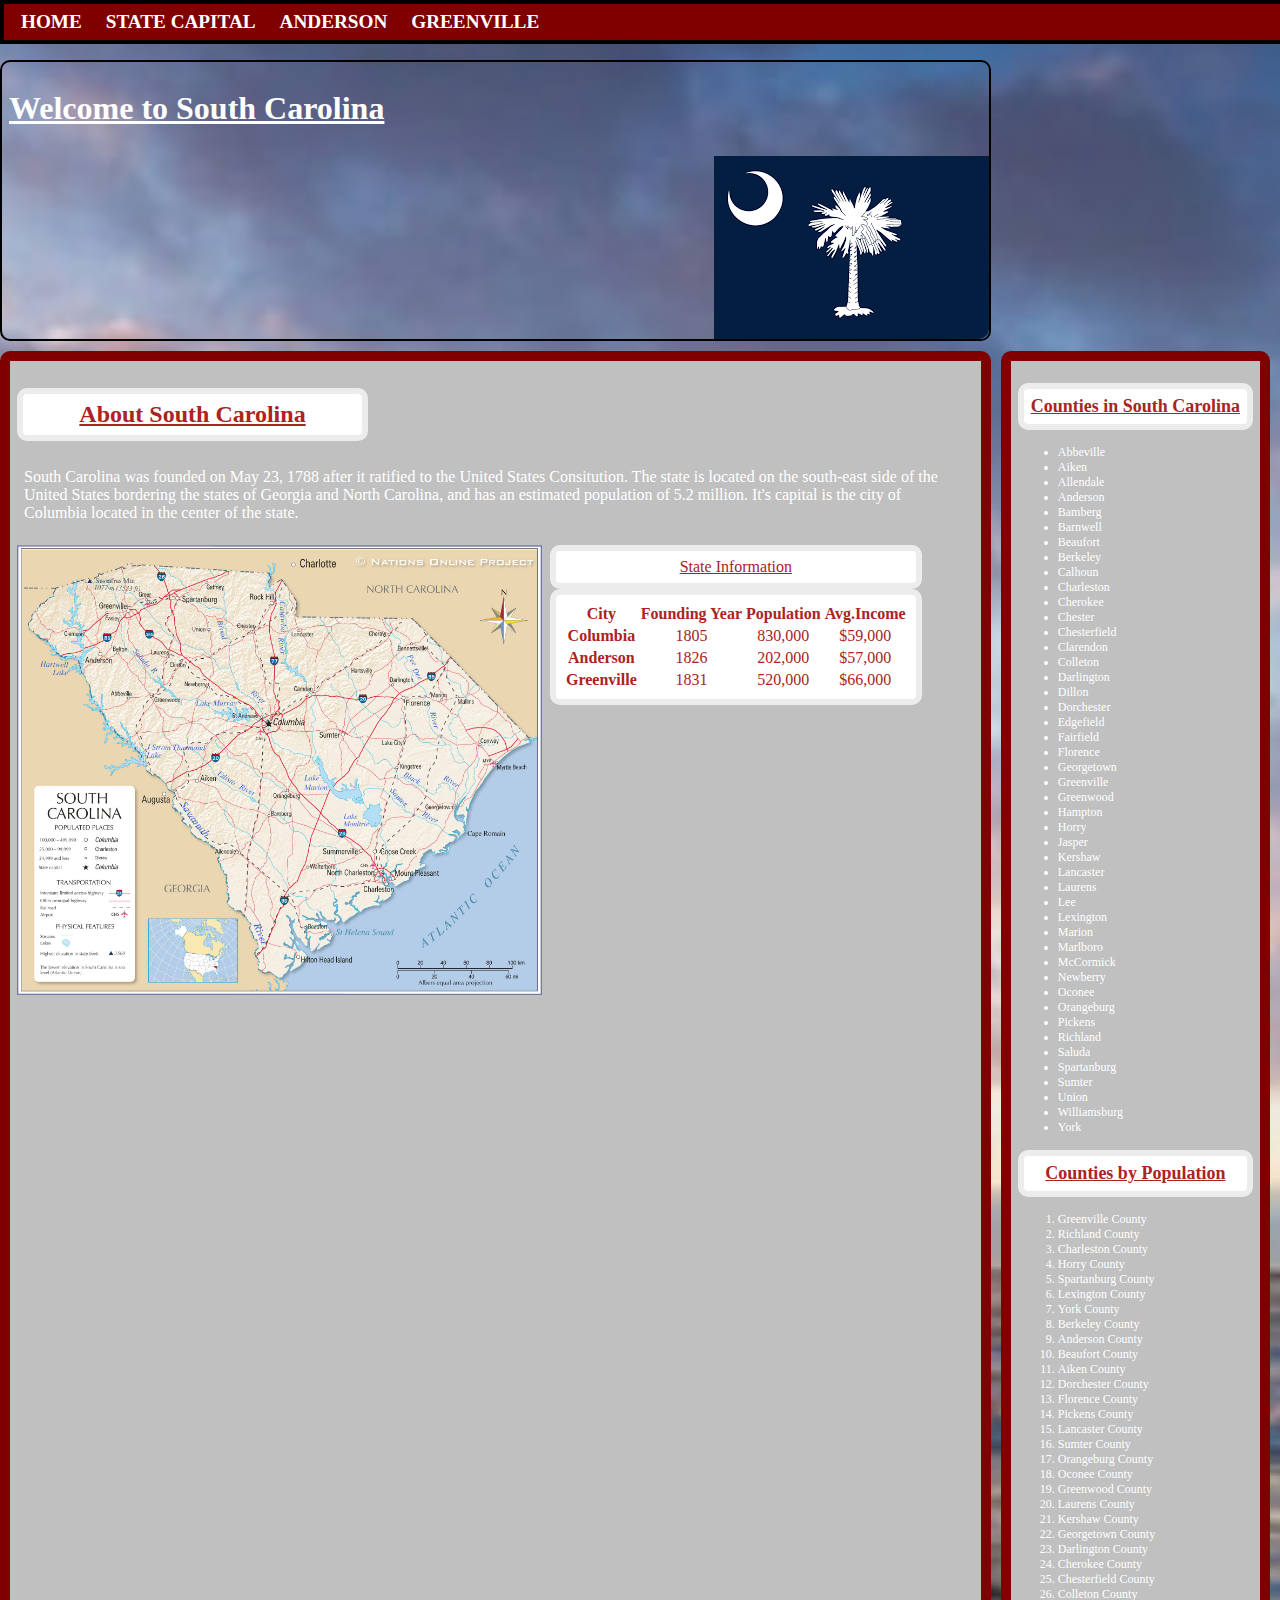
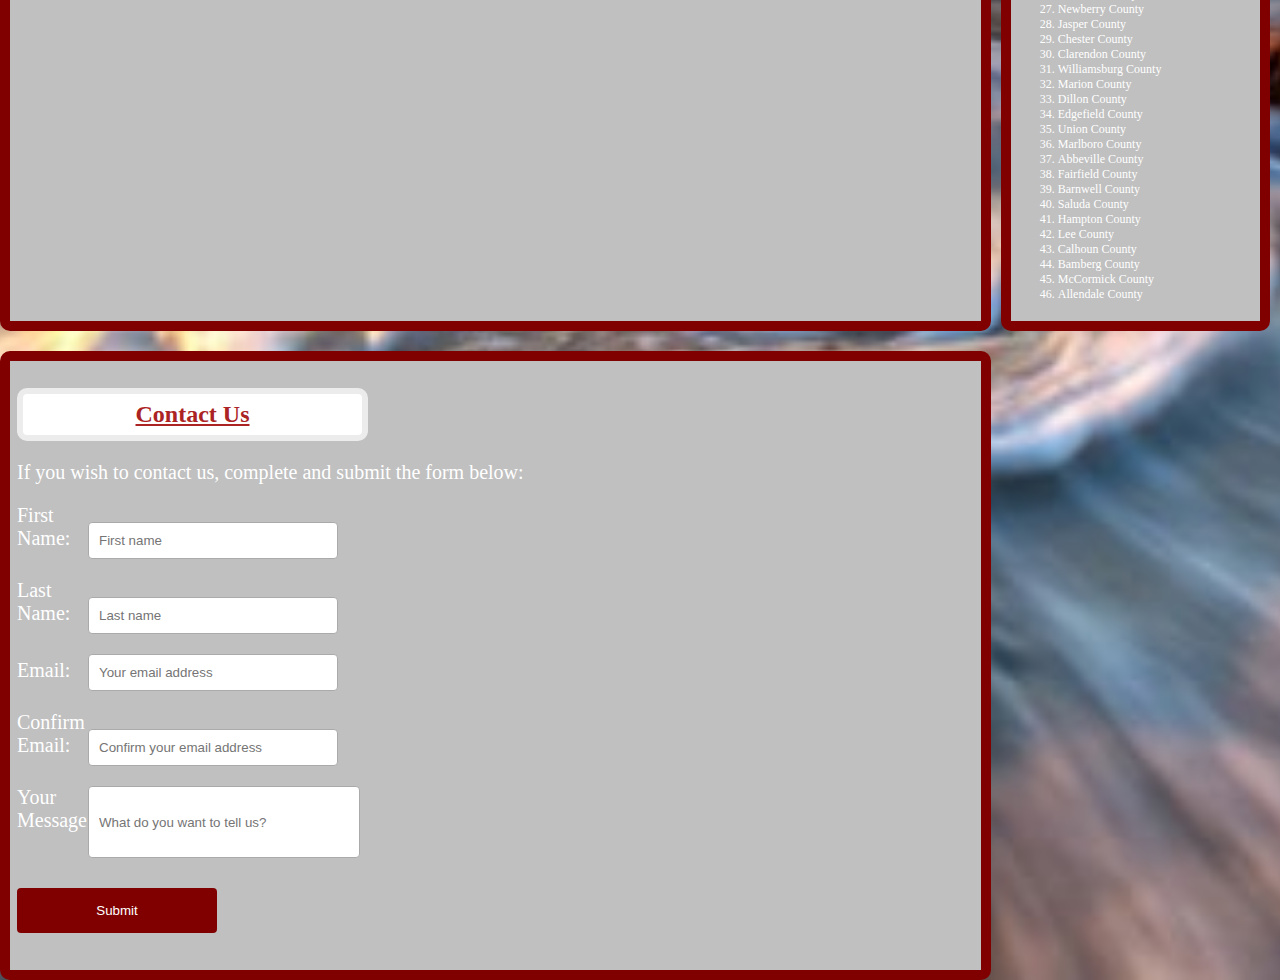
==== index.html @ 1d87cc51 "Add files via upload" ====
<!DOCTYPE html>

<html lang = "en">

 <head>
   <link href = "rnb.css" rel = "stylesheet">
   <meta charset = "UTF-8">
   <title>South Carolina</title>
 </head>

<div id = "gridcon">
  <div id = "intro">
    <header>
      <h1 class = "title"> Welcome to South Carolina </h1>
        <img id = "flag" src = "SCFLAG.png" alt ="South Carolina State FLAG" >
    </header>
  </div>
  <div id= "navi">
    <nav>
      <a href = "index.html">Home</a>
      <a href = "Columbia.html">State Capital</a>
      <a href = "Anderson.html">Anderson</a>
      <a href = "Greenville.html">Greenville</a>
    </nav>
  </div>


  <div id = "arti">
    <body>
      <section>
        <article>
          <h2 class = "title">About South Carolina</h2>
           <p>
South Carolina was founded on May 23, 1788 after it ratified to the United States Consitution. The state is located on the south-east side of the United States bordering the states of Georgia and North Carolina, and  has an estimated population of 5.2 million. It's capital is the city of Columbia located in the center of the state. 
           </p>
           <img src = "SCSTATE.jpg" alt ="South Carolina State Map" width = "525" height = "450" >
        </article>
        <table>
          <caption class = "title" >State Information</caption
          <tr>
            <th>City</th>
            <th>Founding Year</th>
            <th>Population</th>
            <th>Avg.Income</th>
          </tr>

          <tr>
            <th>Columbia</th>
            <td>1805</td>
            <td>830,000</td>
            <td>$59,000</td>
           </tr>

           <tr>
             <th>Anderson</th>
             <td>1826</td>
             <td>202,000</td>
             <td>$57,000</td>
           </tr>

           <tr>
             <th>Greenville</th>
             <td>1831</td>
             <td>520,000</td>
             <td>$66,000</td>
           </tr>
         </table>




      </section>

  </div>


  <div id = "asides">
    <aside>
      <div id = "lists">
        <p>
          <h2 class = "title" >Counties in South Carolina</h2>
<ul>
<li>Abbeville</li>	
<li>Aiken</li>
<li>Allendale</li>	
<li>Anderson</li> 	
<li>Bamberg</li> 	
<li>Barnwell</li>	
<li>Beaufort</li> 	
<li>Berkeley</li> 	
<li>Calhoun</li> 	
<li>Charleston</li> 	
<li>Cherokee</li> 	
<li>Chester</li> 	
<li>Chesterfield</li> 	
<li>Clarendon</li> 	
<li>Colleton</li> 	
<li>Darlington</li> 	
<li>Dillon</li>
<li>Dorchester</li> 	
<li>Edgefield</li> 	
<li>Fairfield</li> 	
<li>Florence</li> 	
<li>Georgetown</li>	
<li>Greenville</li>
<li>Greenwood</li> 
<li>Hampton</li>
<li>Horry</li>
<li>Jasper</li>	
<li>Kershaw</li>
<li>Lancaster</li> 
<li>Laurens</li> 
<li>Lee</li>
<li>Lexington</li>
<li>Marion</li>
<li>Marlboro</li>
<li>McCormick</li>
<li>Newberry</li>
<li>Oconee</li>
<li>Orangeburg</li>
<li>Pickens</li>
<li>Richland</li>
<li>Saluda</li>
<li>Spartanburg</li>
<li>Sumter</li>
<li>Union</li>
<li>Williamsburg</li>
<li>York</li>	
 </ul>
      </p>

      <p>

        <h2 class = "title" >Counties by Population</h2>
<ol>
<li>Greenville County</li>
<li>Richland County</li> 
<li>Charleston County</li> 	
<li>Horry County</li>
<li>Spartanburg County</li>
<li>Lexington County</li>
<li>York County</li>
<li>Berkeley County</li> 
<li>Anderson County</li> 
<li>Beaufort County</li>
<li>Aiken County</li> 
<li>Dorchester County</li> 
<li>Florence County</li> 
<li>Pickens County</li>
<li>Lancaster County</li>
<li>Sumter County</li> 
<li>Orangeburg County</li> 
<li>Oconee County</li> 
<li>Greenwood County</li> 
<li>Laurens County</li> 
<li>Kershaw County</li> 
<li>Georgetown County</li>
<li>Darlington County</li>
<li>Cherokee County</li>
<li>Chesterfield County</li>
<li>Colleton County</li>
<li>Newberry County</li>
<li>Jasper County</li> 
<li>Chester County</li> 
<li>Clarendon County</li>
<li>Williamsburg County</li>
<li>Marion County</li> 
<li>Dillon County</li> 
<li>Edgefield County</li>
<li>Union County</li>
<li>Marlboro County</li>
<li>Abbeville County</li> 
<li>Fairfield County</li>
<li>Barnwell County</li>
<li>Saluda County</li>
<li>Hampton County</li> 
<li>Lee County</li>
<li>Calhoun County</li>
<li>Bamberg County</li>
<li>McCormick County</li> 
<li>Allendale County</li>
</ol>

       </p>

  </div>

    </aside>



  </div>

<script src = "emailcon.js" ></script>




  <div id = "contform">

      <Section id = "form">

        <h2 class = "title">Contact Us</h2>
      <p>If you wish to contact us, complete and submit the form below:</p>



              <form action="index.html" method="POST" id="formN" enctype="multipart/form-data" onSubmit="confirmEmail()">
<script>
    
function confirmEmail() {
        var email1 = document.getElementById('email1').value;
        var email2 = document.getElementById('email2').value;

        if (email1 != email2) {
            alert("Email addresses are not the same.");
            return false;
        } else {
            return true;
        }
    }
</script>

	<p>
      <label for="first">First Name:</label>
      <input type="text" name="first" id="first" placeholder = "First name" required></p>
	<p>
      <label for="last">Last Name:</label>
      <input type="text" name="last" id="last" placeholder = "Last name" required> </p>
	<p>
      <label for="email1">Email:</label>
      <input type="email" placeholder="Your email address" id="email1" required> </p>
   	<p>
      <label for="email2">Confirm Email:</label>
      <input type="email" placeholder="Confirm your email address" id="email2" required" >
	
 </p>	
	<p>
      <label for="userinput">Your Message:</label>
      <input type="textarea" placeholder="What do you want to tell us?" id="userinput" rows = "10" cols = "20" required>
	 </p>
 	<p>

      <input type="submit" value="Submit">
   
               </form>
        </Section>

  </div>


    </body>

  </div>
</html>
---- rnb.css ----
#gridcon {

display: grid;
 grid-template-columns: auto auto auto;
 gap: 10px 10px;
 justify-content: center;

}

body {
background:url('SCB1.jfif') no-repeat center center;
 background-size: cover;
background-color: white;
margin: 0;

}

#intro {
max-width:1250px;
grid-row: 2/2;
grid column 1/4;
 font-family: Arial Black;
color: #FFFFFF;
 background-color:#000000;
background:url('introhome.jpg') no-repeat center center;
 background-size: 100%;
border: 2px solid black;
border-radius: 10px;
 margin-top: 50px;
}


#intro #flag {
border-radius: 0 0 10px 0;
}

#intro h1 {
padding: 7px;
}

.title {
text-decoration: underline;
}


#navi {
width: 100%;
margin: 0;
position: fixed;
display: flex;
padding: 7px;
text-align: center;
grid-row: 1/1;
grid column 1/4;
 font-color: #FFFFFF;
 background-color:#800000 ;
 font-family: Arial Black;
float:left;
border: 4px solid black;

}

#navi a {
   text-decoration: none;
   text-transform: uppercase;
   font-weight: bold;
   font-size: larger;
   color: #FFFFFF;
margin: 10px;
}

#navi a:hover {
background-color: white;
color: inherit;
color: #AB2323;
font-family: Arial Black;
border: none;
border-radius: 7px;
padding: 5px;
}

#arti {
max-width:1250px;
 border-radius: 10px;
 font-family: Arial Black;
grid-row: 3/3;
grid column 1/4;
background-color:#C0C0C0;
border: 10px solid  #800000 ;
padding: 7px;
}

#arti h2  {
color: #AB2323;
background-color: white ;
border-radius: 10px;
 font-family: Arial Black;
padding: 7px;
max-width: 325px;
text-align: center;
border: 6px solid #ECECEC;
}


#arti p  {
padding: 7px;
color: #FFFFFF; 
font-family: Arial Black;
}

#arti table {
margin-left: 8px;
float: left;
}


#arti table, #arti caption   {
color: #AB2323;
background-color: white ;
border-radius: 10px;
 font-family: Arial Black;
padding: 7px;
text-align: center;
border: 6px solid #ECECEC;
}

#arti img {
float: left
}


#asides {
float:right;
grid-row: 3/3;
grid column 3/4;
border: 10px solid #800000;
 background-color:#C0C0C0 ;
 font-family: Arial Black;
   font-size: 12px;
 color: #FFFFFF;
border-radius: 10px;
padding: 7px;
}


#asides h2 {
color: #AB2323;
background-color: white ;
border-radius: 10px;
 font-family: Arial Black;
padding: 7px;
max-width: 325px;
text-align: center;
border: 6px solid #ECECEC;
}

#asides li {

}

#contform {
max-width: 1000px;
max-height: 650px;
padding: 7px;
grid-row: 5/5;
grid column 1/4;
border: 10px solid  #800000;
border-radius: 10px;
 color: #FFFFFF;
 background-color: #C0C0C0 ;
 font-family: Arial Black;
 
}

#contform .title {
color: #AB2323;
background-color: white ;
border-radius: 10px;
 font-family: Arial Black;
padding: 7px;
max-width: 325px;
text-align: center;
border: 6px solid #ECECEC;
}


#contform p{
font-size:20px;
 
}



label {
   width: 50px;
   display: inline-block;
   margin-right: 16px;
}


input[type=text], input[type=email], select {
   box-sizing: border-box;
   width: 250px;
   padding: 10px;
   border: 1px solid #aaa;
   border-radius: 4px;
}


#userinput {
    width: 250px;
    height: 50px;
   padding: 10px;
   border: 1px solid #aaa;
   border-radius: 4px;
}

input[type=submit] {
   width: 200px;
   background-color: 	#800000;
   color: white;
   padding: 15px;
   margin: 10px 0;
   border: none;
   border-radius: 4px;
   cursor: pointer;
}


input[type=submit]:hover {
   background-color: #FF0000;
}

#flag {
float:right;
}
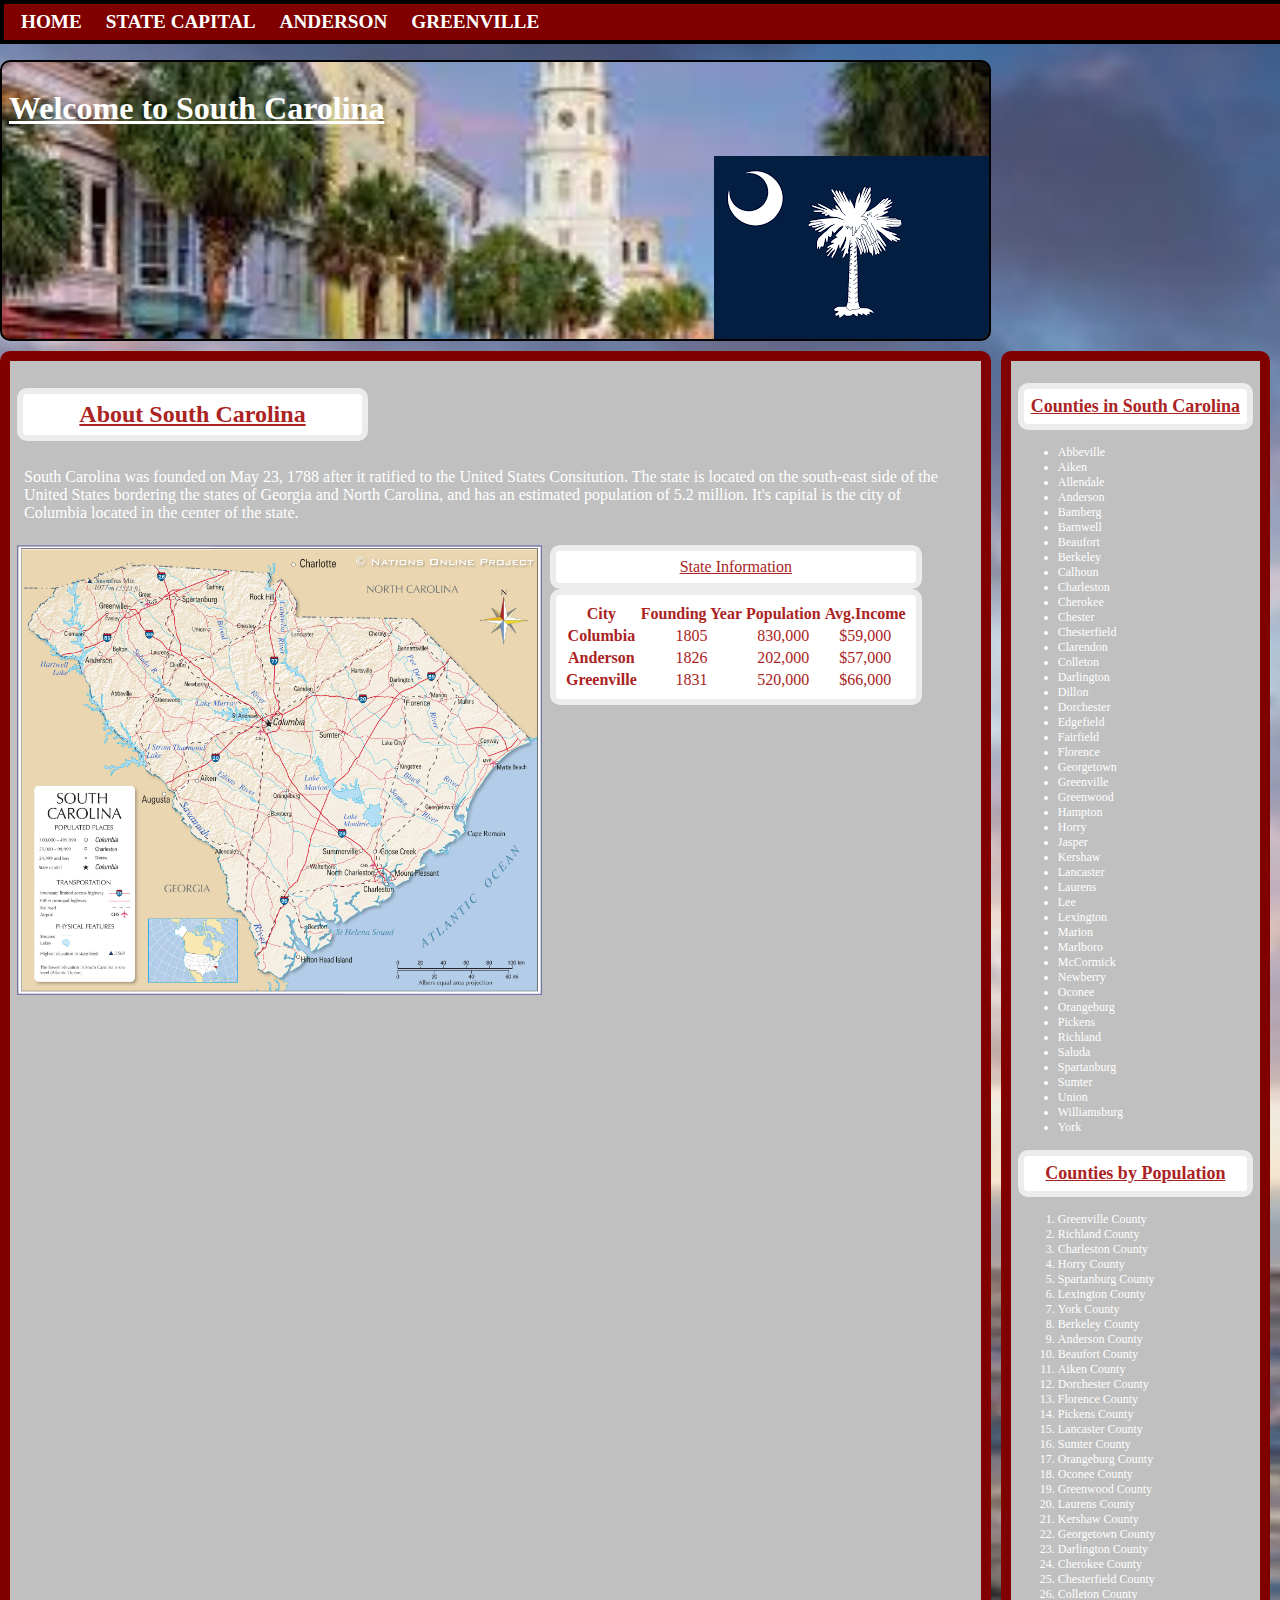
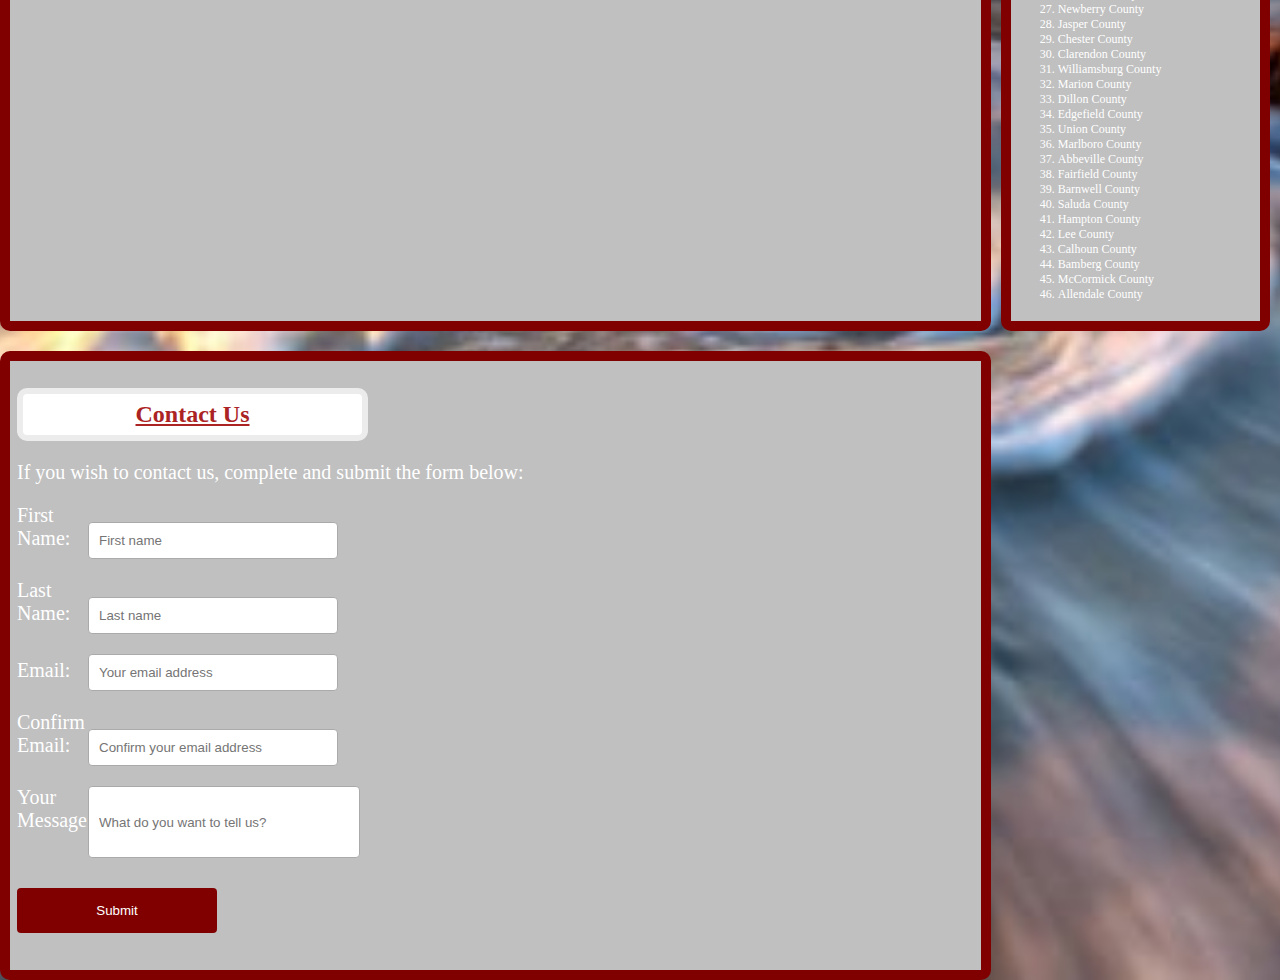
==== commit 4f4a99e2: "Update index.html" ====
--- a/index.html
+++ b/index.html
@@ -252,4 +252,4 @@
     </body>
 
   </div>
-</html>+</html>
